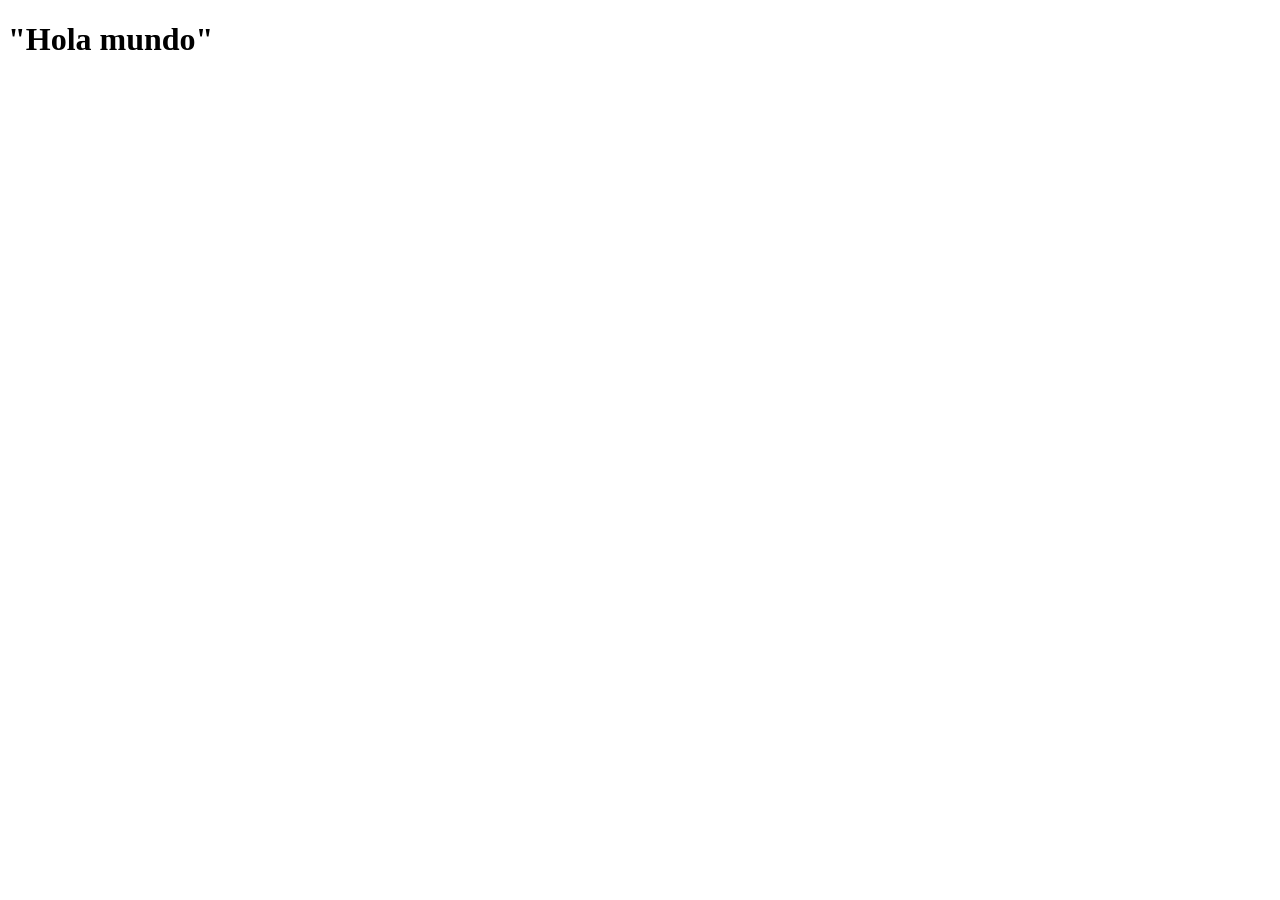
==== index.html @ 6f464e1c "Primer commit hola mundo" ====
<!DOCTYPE html>
<html lang="es">
<head>
    <meta charset="UTF-8">
    <meta name="viewport" content="width=device-width, initial-scale=1.0">
    <title>Actividad 2</title>
</head>
<body>
    <header>
        <h1>"Hola mundo"</h1>
    </header>
    
</body>
</html>
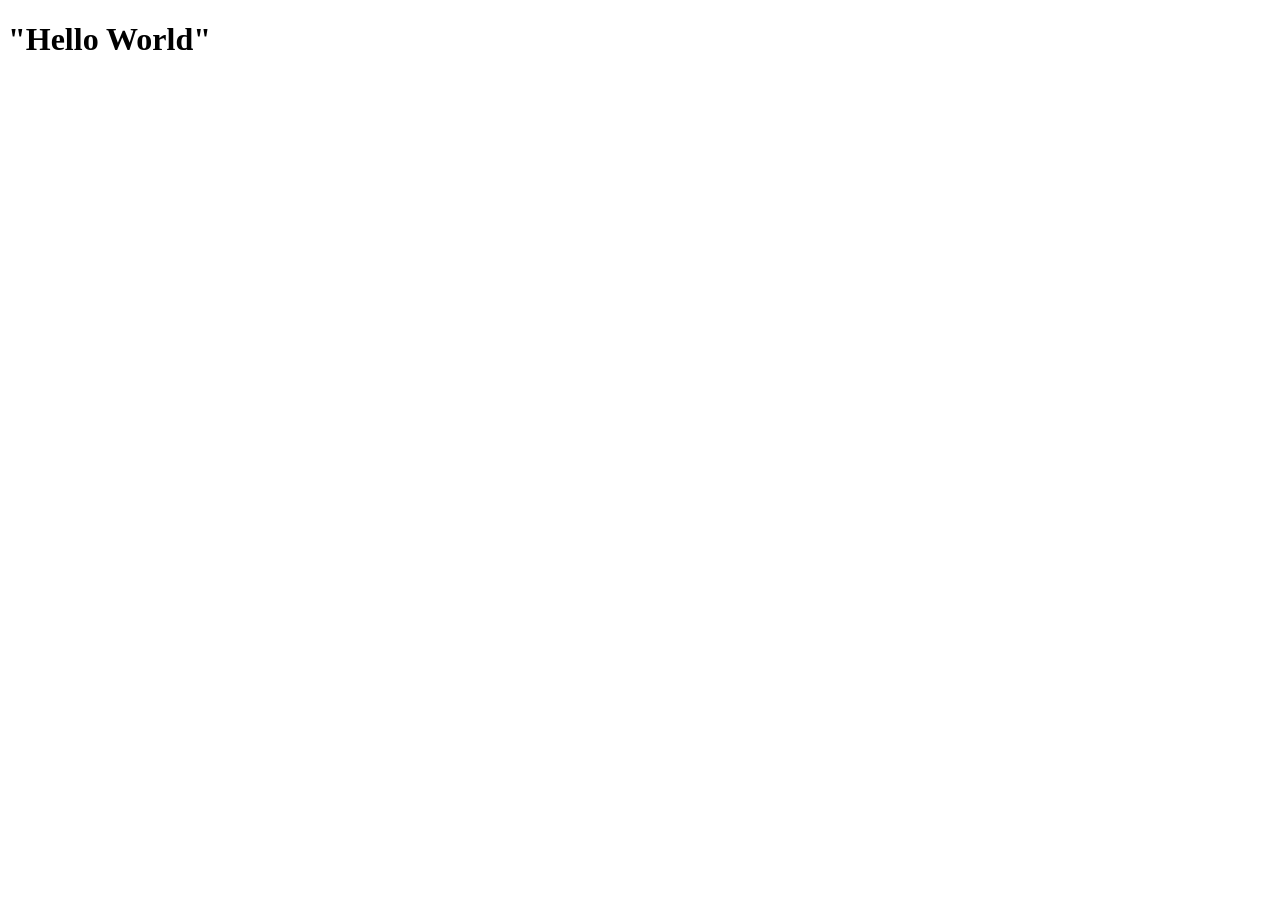
==== commit df3e75cc: "Segundo commit Hello World" ====
--- a/index.html
+++ b/index.html
@@ -7,7 +7,7 @@
 </head>
 <body>
     <header>
-        <h1>"Hola mundo"</h1>
+        <h1>"Hello World"</h1>
     </header>
     
 </body>
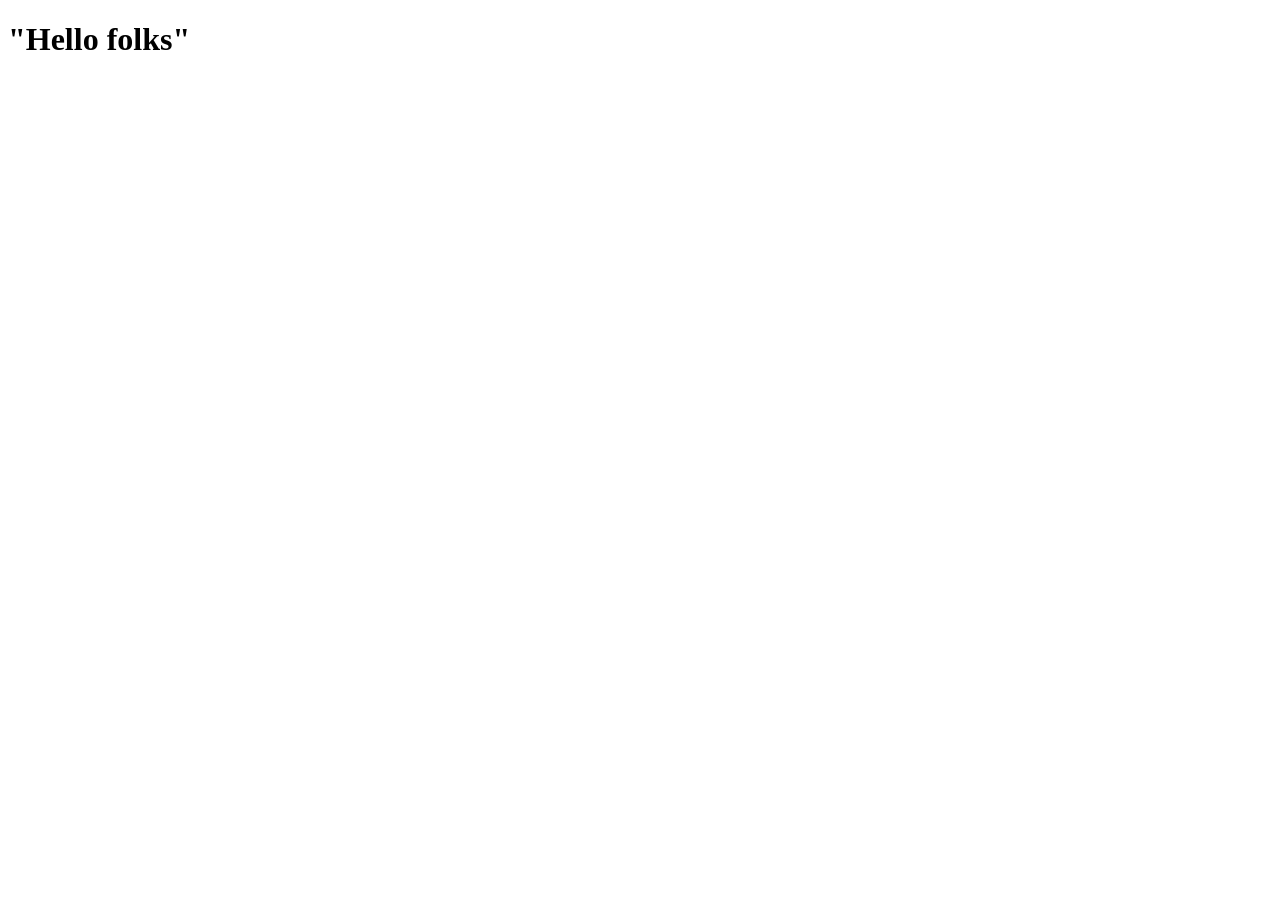
==== commit 62d6d64c: "tercer commit hello folks" ====
--- a/index.html
+++ b/index.html
@@ -7,7 +7,7 @@
 </head>
 <body>
     <header>
-        <h1>"Hello World"</h1>
+        <h1>"Hello folks"</h1>
     </header>
     
 </body>
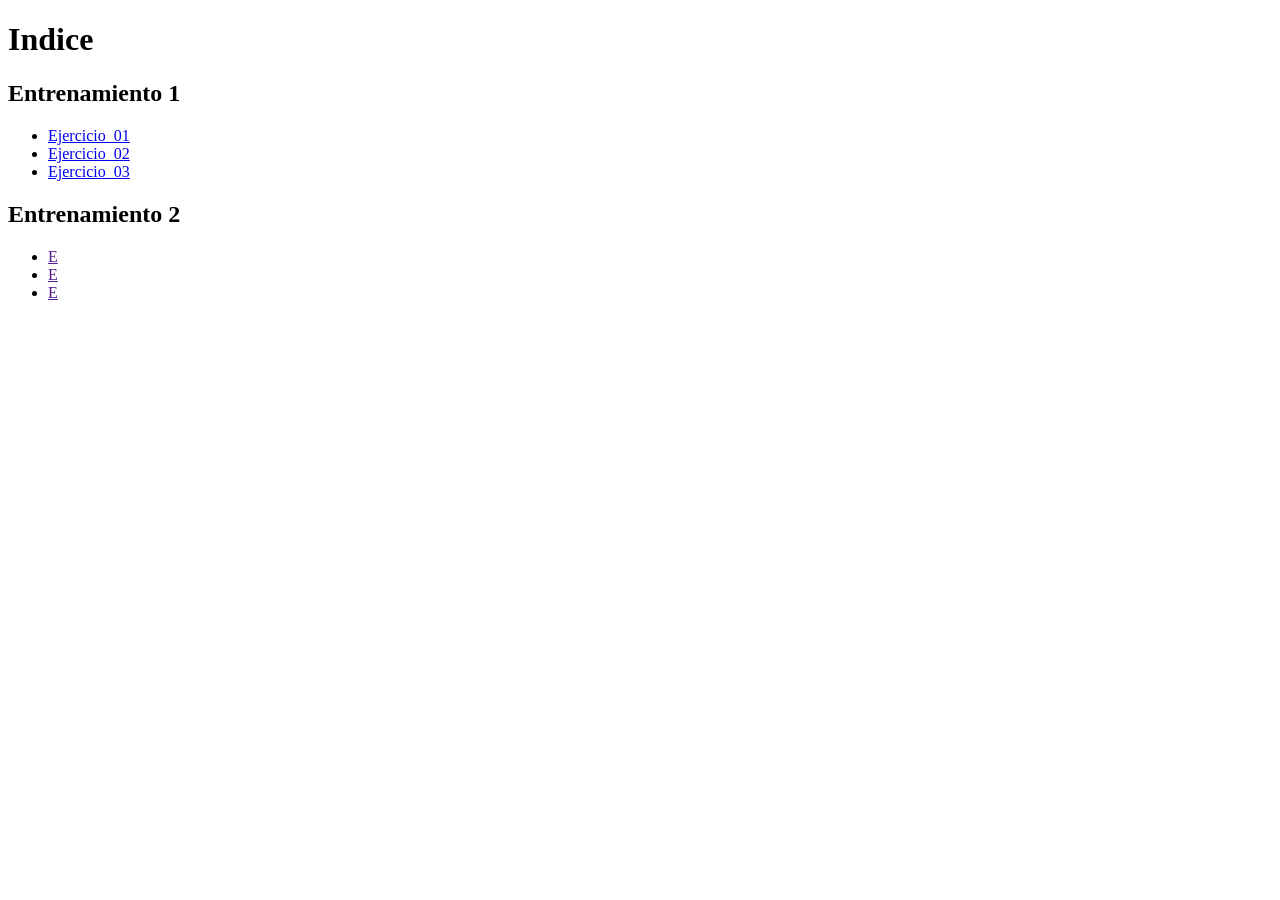
==== commit 74082942: "Entrenamiento 1" ====
--- a/index.html
+++ b/index.html
@@ -3,12 +3,33 @@
 <head>
     <meta charset="UTF-8">
     <meta name="viewport" content="width=device-width, initial-scale=1.0">
-    <title>Actividad 2</title>
+    <title>Actividad 3</title>
 </head>
 <body>
     <header>
-        <h1>"Hello folks"</h1>
+        <h1>Indice</h1>
     </header>
+    <main>
+            <h2>Entrenamiento 1</h2>
+            <ul>
+                <li><a href="entrenamiento_01\ejercicio_01\index.html">Ejercicio_01</a></li>
+                <li><a href="entrenamiento_01\ejercicio_02\index.html">Ejercicio_02</a></li>
+                <li><a href="entrenamiento_01\ejercicio_03\index.html">Ejercicio_03</a></li>
+            </ul>
+
+           <h2>Entrenamiento 2</h2>
+            <ul>
+                <li><a href="">E</a></li>
+                <li><a href="">E</a></li>
+                <li><a href="">E</a></li>
+            </ul> 
+
+
+
+
+
+
+    </main>
     
 </body>
 </html>
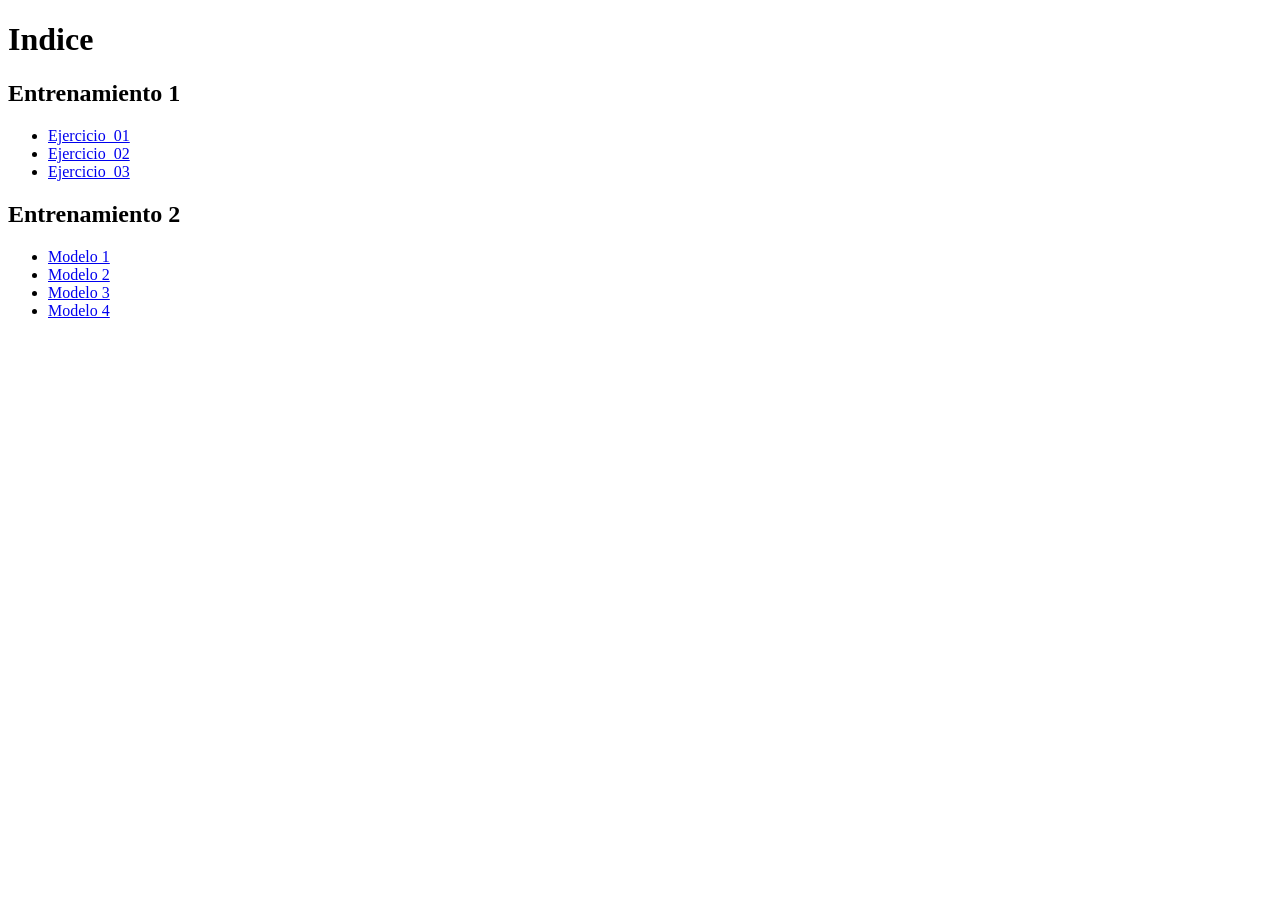
==== commit 9d49a3bd: "Entrenamiento 2" ====
--- a/index.html
+++ b/index.html
@@ -19,9 +19,10 @@
 
            <h2>Entrenamiento 2</h2>
             <ul>
-                <li><a href="">E</a></li>
-                <li><a href="">E</a></li>
-                <li><a href="">E</a></li>
+                <li><a href="Entrenamiento2/Modelo1/Index.html">Modelo 1</a></li>
+                <li><a href="Entrenamiento2/Modelo2/Index.html">Modelo 2</a></li>
+                <li><a href="Entrenamiento2/Modelo3/Index.html">Modelo 3</a></li>
+                <li><a href="Entrenamiento2/Modelo4/Index.html">Modelo 4</a></li>
             </ul> 
 
 
